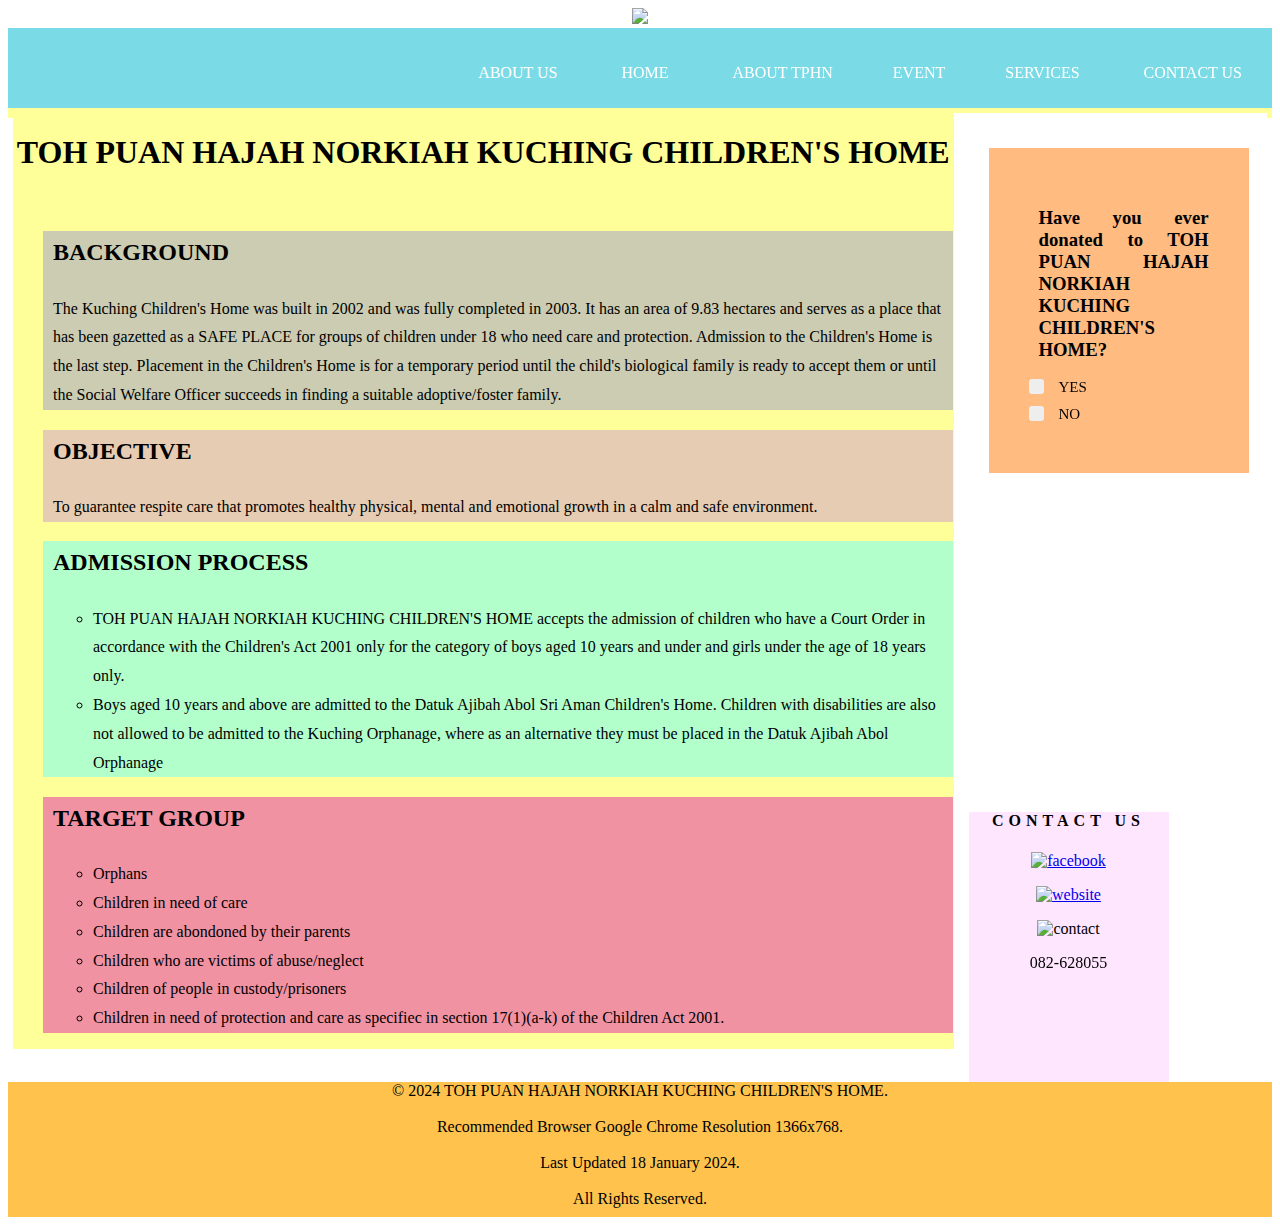
==== about.html @ 8b1f7738 "Add files via upload" ====
<!DOCTYPE html>
<html lang="en">
<head>
    <meta charset="utf-8">
    <link rel="stylesheet" href="about.css "/>
    <title>ABOUT TPHN</title>

</head>

<body> 


<div class="page">

	<!-- ==== START .main-header ==== -->
	<header class="main-header">

		   <center>
<div class="header">
<img src="image/header.png">
</div>
</center>

	</header>
	<!-- END .main-header -->


	<!-- ==== START .nav-bar ==== -->

	<div class="nav-bar">
		
			<ul>
	
				<li><a href="aboutus.html">ABOUT US</a></li>
				<li><a href="index.html">HOME</a></li>
				<li><a href="about.html">ABOUT TPHN</a>
				<li><a href="event.html">EVENT</a> 
				<li><a href="services.html">SERVICES</a></li>
				<li><a href="contact.html">CONTACT US</a></li>
			</ul>

	</div>	
	<!-- END .nav-bar -->



	<div class="container">

	<!-- ==== START MAIN ==== -->
	<main class="main">

		<h1>TOH PUAN HAJAH NORKIAH KUCHING CHILDREN'S HOME</h1>

		<div class="text1">	
		<h2>BACKGROUND</h2>
			<p>The Kuching Children's Home was built in 2002 and was fully completed in 2003. It has an area of ​​9.83 hectares and serves as a place that has been gazetted as a SAFE PLACE for groups of children under 18 who need care and protection. Admission to the Children's Home is the last step. Placement in the Children's Home is for a temporary period until the child's biological family is ready to accept them or until the Social Welfare Officer succeeds in finding a suitable adoptive/foster family.</p>
		</div>

		<div class="text2">
		<h2>OBJECTIVE</h2>
		<p>To guarantee respite care that promotes healthy physical, mental and emotional growth in a calm and safe environment.</p>

	
		</div>

		<div class="text3">
		<h2>ADMISSION PROCESS </h2>
			<ul class="a">
  				<li>TOH PUAN HAJAH NORKIAH KUCHING CHILDREN'S HOME accepts the admission of children who have a Court Order in accordance with the Children's Act 2001 only for the category of boys aged 10 years and under and girls under the age of 18 years only.</li>

<li>Boys aged 10 years and above are admitted to the Datuk Ajibah Abol Sri Aman Children's Home. Children with disabilities are also not allowed to be admitted to the Kuching Orphanage, where as an alternative they must be placed in the Datuk Ajibah Abol Orphanage</li>
  		
			</ul>

		</div>

		<div class="text4">
		<h2>TARGET GROUP</h2>
			<ul class="a">
  				<li>Orphans</li>
				<li>Children in need of care</li>
				<li>Children are abondoned by their parents</li>
				<li>Children who are victims of abuse/neglect</li>
				<li>Children of people in custody/prisoners</li>
				<li>Children in need of protection and care as specifiec in section 17(1)(a-k) of the Children Act 2001.</li>
  		
			</ul>

		</div>


	</main>
	<!-- END .main -->




	<!-- ==== START SIDEBAR ==== -->
 

	<div class="sidebar">

 		<div id="checkbox">
		<h3>Have you ever donated to TOH PUAN HAJAH NORKIAH KUCHING CHILDREN'S HOME?</h3>
		<label class="select">YES
  			<input type="checkbox">
  			<span class="checkmark"></span>
		</label>

		<label class="select">NO
  			<input type="checkbox">
  			<span class="checkmark"></span>
		</label>
		</div>
		<iframe width="320" height="200" src="https://www.youtube.com/embed/KRk9kUcEeHc" title="JHS santuni kanak kanak kurang bernasib baik" frameborder="0" allow="accelerometer; autoplay; clipboard-write; encrypted-media; gyroscope; picture-in-picture; web-share" allowfullscreen></iframe>
		</iframe>

		<div class="info">
			<h4>CONTACT US</h4>

				<p><a href="https://www.facebook.com/pages/Rumah%20Kanak-kanak%20Kuching/244507522267035/">
				<img src="image/facebook.PNG" alt="facebook" width="50" height="50">
				</a></p>

				<p><a href="https://welfare.sarawak.gov.my">
				<img src="image/website.PNG" alt="website" width="50" height="50">
				</a></p>
		
				<img src="image/contact.PNG" alt="contact" width="45" height="45">
				<p>082-628055</p>

		</div>
</div>

	</div>
	<!-- END .sidebar -->
	</div>

 





	<!-- ==== START PAGE FOOTER ==== -->
	<div role="contentinfo" class="main-footer">
		<p class="legal">&copy; 2024 TOH PUAN HAJAH NORKIAH KUCHING CHILDREN'S HOME. 
<br><br>
		Recommended Browser Google Chrome Resolution 1366x768.
<br><br>
		Last Updated 18 January 2024.
<br><br>
		All Rights Reserved.</p>
	</div>
	<!-- END main-footer -->






</div>
<!-- END .page -->




</body>
</html>
---- about.css ----
/* CSS Layout */


/* Main Background */
.page {
background-color: #ffffff;
}

/* Header Section */
.main.header {
background-color:#000000;
height:200px;
header {
    width: 100%;
    height: 20vh;
}
}

/* Nav-bar Section */
.nav-bar {
background-color:#7adbe6;
height:80px;

}

.nav-bar ul{  
float:right;
margin-right:0px;
}

.nav-bar li {
list-style-type: none;
margin-top: 10px;
 
}

.nav-bar ul li{ 
display: inline-table; 
position:relative;
text-align:center;
border: 1px solid #B8860B transparent;
padding:10px;
}

.nav-bar ul li a {
font-family: georgia, serif;
text-decoration: none;
color: #ffffff;
padding: 5px 20px;
transition: 0.3s ease;
	
}

.nav-bar ul li a:hover{
	background-color: #608E7A;
	color: black;
}

.dropdown {
	display: none;
	
}

.nav-bar ul li:hover .dropdown {
	display: block;
	position: absolute;
}
	
.nav-bar ul li:hover .dropdown ul {
	display: inline;
	margin: 10px;
}

.nav-bar ul li:hover .dropdown ul li {
	width: 200px; 
	background: transparent;
	text-align: left;
	padding:2px;
}

.logo {
position:absolute; 
left:80px; 
top:20px;
}



/* Main + Sidebar Background */
.container {
background-color: #ffff99;
padding:5px;
}



/* Main Section */
.main {
background-color:#ffff99;
width:75%;
height:100%;
float:left;
}

h1 {
text-align:center;
color:black;
margin-bottom:60px;
}

.text1 {
line-height: 1.8;
padding-left:10px; 
background-color:#ccccb3;
width:900px;
margin-left:30px;
}

.text2 {
line-height: 1.8;
padding-left:10px; 
background-color:#e6ccb3;
width:900px;
margin-left:30px;

}

.text3 {
line-height: 1.8;
padding-left:10px; 
background-color:#b3ffcc;
width:900px;
margin-left:30px;
}

.text4 {
line-height: 1.8;
padding-left:10px; 
background-color:#F192A3;
width:900px;
margin-left:30px;
}

ul.a {
  list-style-type: circle;
}


/* Sidebar Section */
.sidebar {
background-color: #ffffff;
width:25%;
height:100%;
float:right;
}

h3 {
padding-left:10px;
text-align:justify;
}

.select {
  display: block;
  position: relative;
  padding-left: 30px;
  margin-bottom: 10px;
  cursor: pointer;
  font-size: 15px;
}

.select input {
  position: absolute;
  opacity: 0;
  cursor: pointer;
}

.checkmark {
  position: absolute;
  top: 0;
  left: 0;
  height: 15px;
  width: 15px;
  background-color: #eee;
  border-radius: 20%;
}

.select:hover input ~ .checkmark {
  background-color: #ccc;
}

.select input:checked ~ .checkmark {
  background-color: #ffd6b3;
}

.checkmark:after {
 
  position: absolute;
  display: none;
}

.select input:checked ~ .checkmark:after {
  display: block;
}

.select.checkmark .after{
 	top: 9px;
	left: 9px;
	width: 8px;
	height: 8px;
	border-radius: 50%;
	background: white;
}

h4 {
letter-spacing: 5px;
margin-top:100px;
text-align:center;
}

#checkbox {
background-color: #ffbb80;
  width: 180px;
  padding: 40px;
  margin: 35px;
}

.info {
text-align:center;
width: 200px;
background: #ffe6ff;
transition: width 2s;
margin-left:15px;
height:270px;

}

.info:hover {
width: 310px;
height:270px;

}

 


/* Footer Section */
.main-footer {
background-color:#ffc34d;
clear:both;
text-align:center;
height:135px;

}
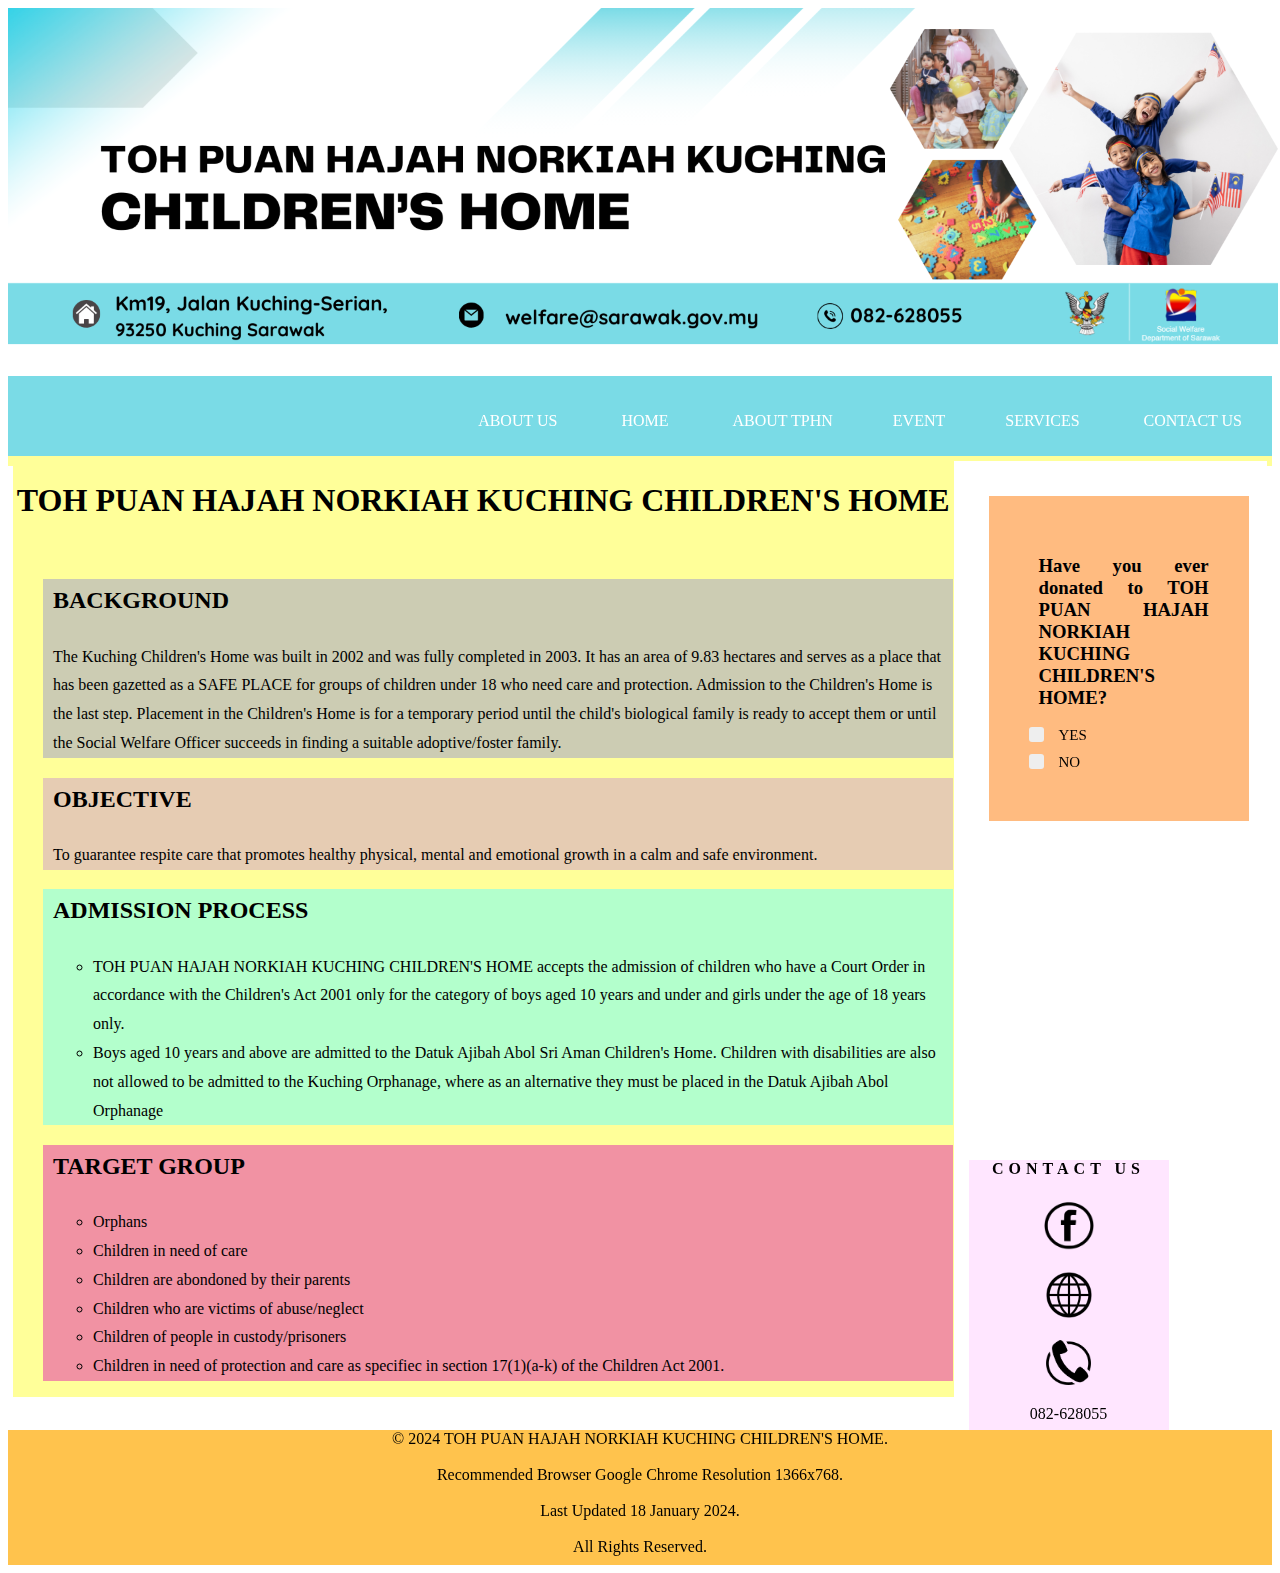
==== commit 0e4535cd: "Update about.html" ====
--- a/about.html
+++ b/about.html
@@ -17,7 +17,7 @@
 
 		   <center>
 <div class="header">
-<img src="image/header.png">
+<img src="header.png">
 </div>
 </center>
 
@@ -119,14 +119,14 @@
 			<h4>CONTACT US</h4>
 
 				<p><a href="https://www.facebook.com/pages/Rumah%20Kanak-kanak%20Kuching/244507522267035/">
-				<img src="image/facebook.PNG" alt="facebook" width="50" height="50">
+				<img src="facebook.png" alt="facebook" width="50" height="50">
 				</a></p>
 
 				<p><a href="https://welfare.sarawak.gov.my">
-				<img src="image/website.PNG" alt="website" width="50" height="50">
+				<img src="website.png" alt="website" width="50" height="50">
 				</a></p>
 		
-				<img src="image/contact.PNG" alt="contact" width="45" height="45">
+				<img src="contact.png" alt="contact" width="45" height="45">
 				<p>082-628055</p>
 
 		</div>
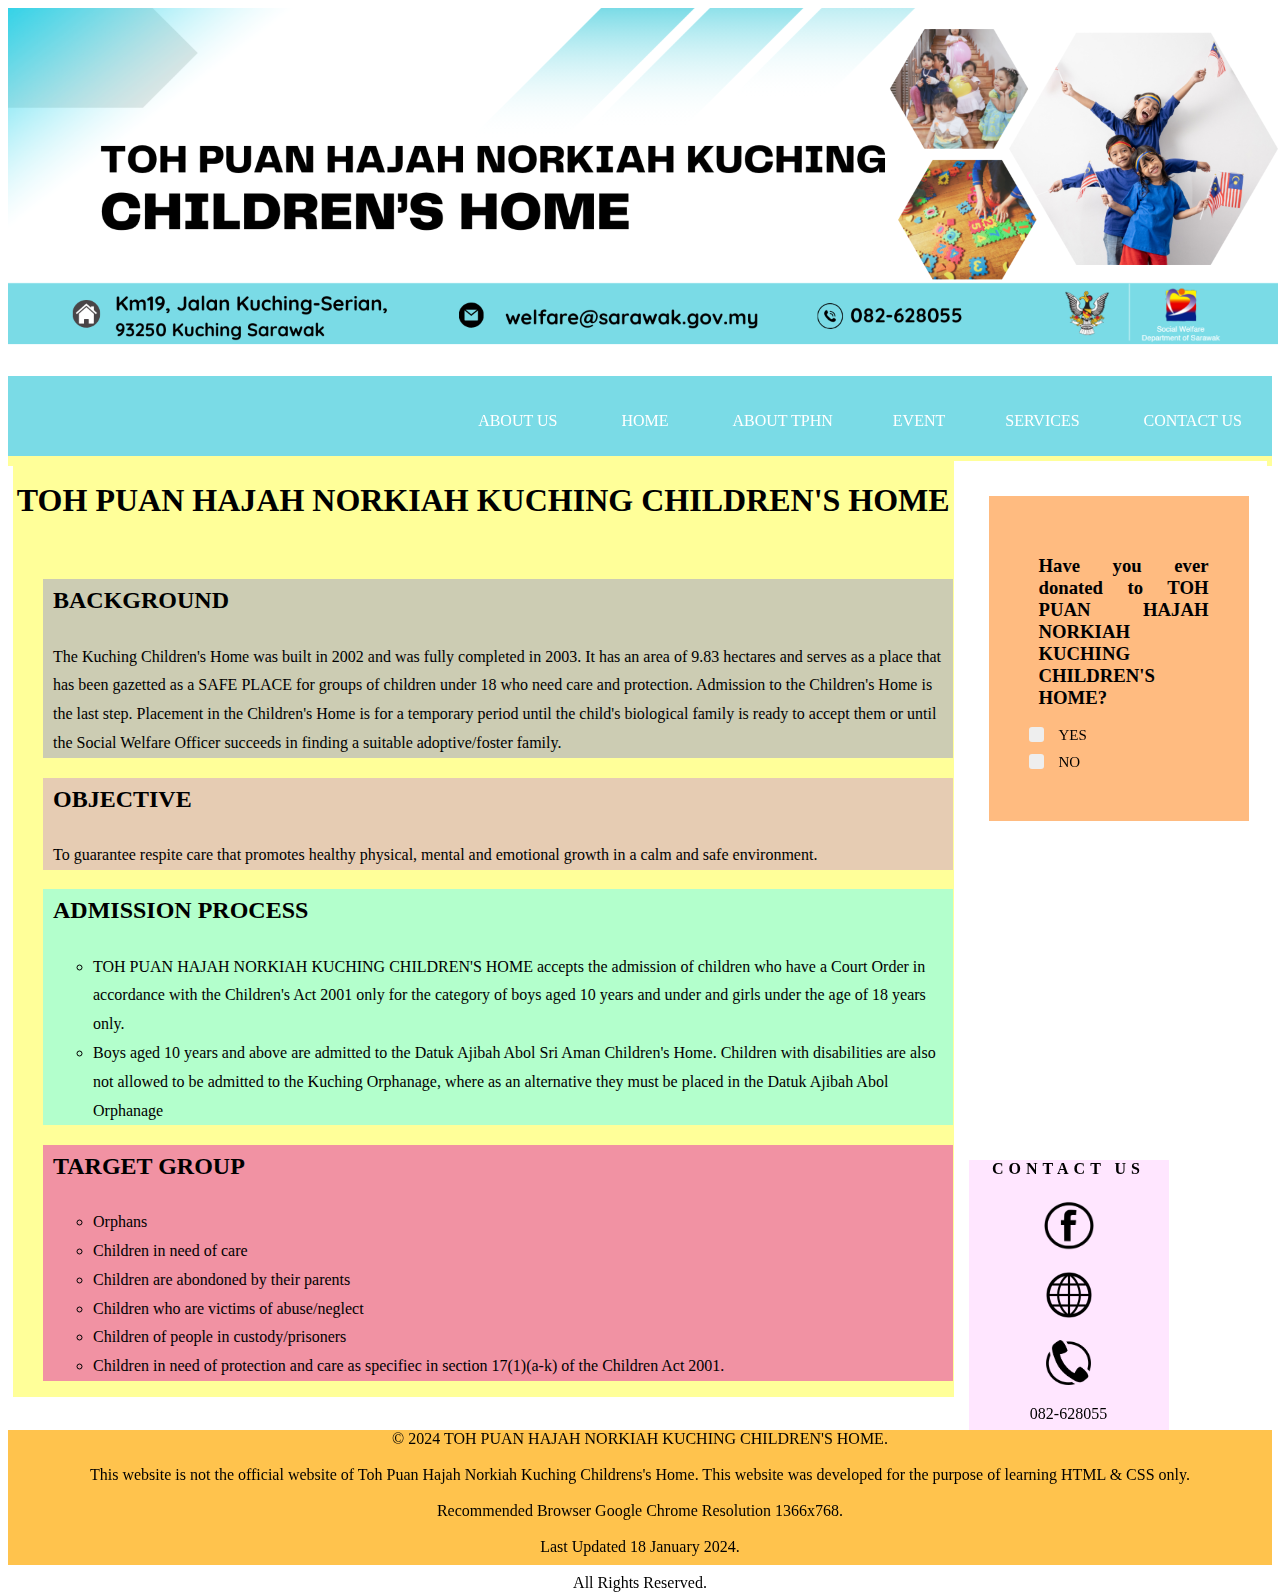
==== commit 388d0168: "Update about.html" ====
--- a/about.html
+++ b/about.html
@@ -146,6 +146,9 @@
 	<div role="contentinfo" class="main-footer">
 		<p class="legal">&copy; 2024 TOH PUAN HAJAH NORKIAH KUCHING CHILDREN'S HOME. 
 <br><br>
+		This website is not the official website of Toh Puan Hajah Norkiah Kuching Childrens's Home.
+		This website was developed for the purpose of learning HTML & CSS only.  
+	<br><br>
 		Recommended Browser Google Chrome Resolution 1366x768.
 <br><br>
 		Last Updated 18 January 2024.
